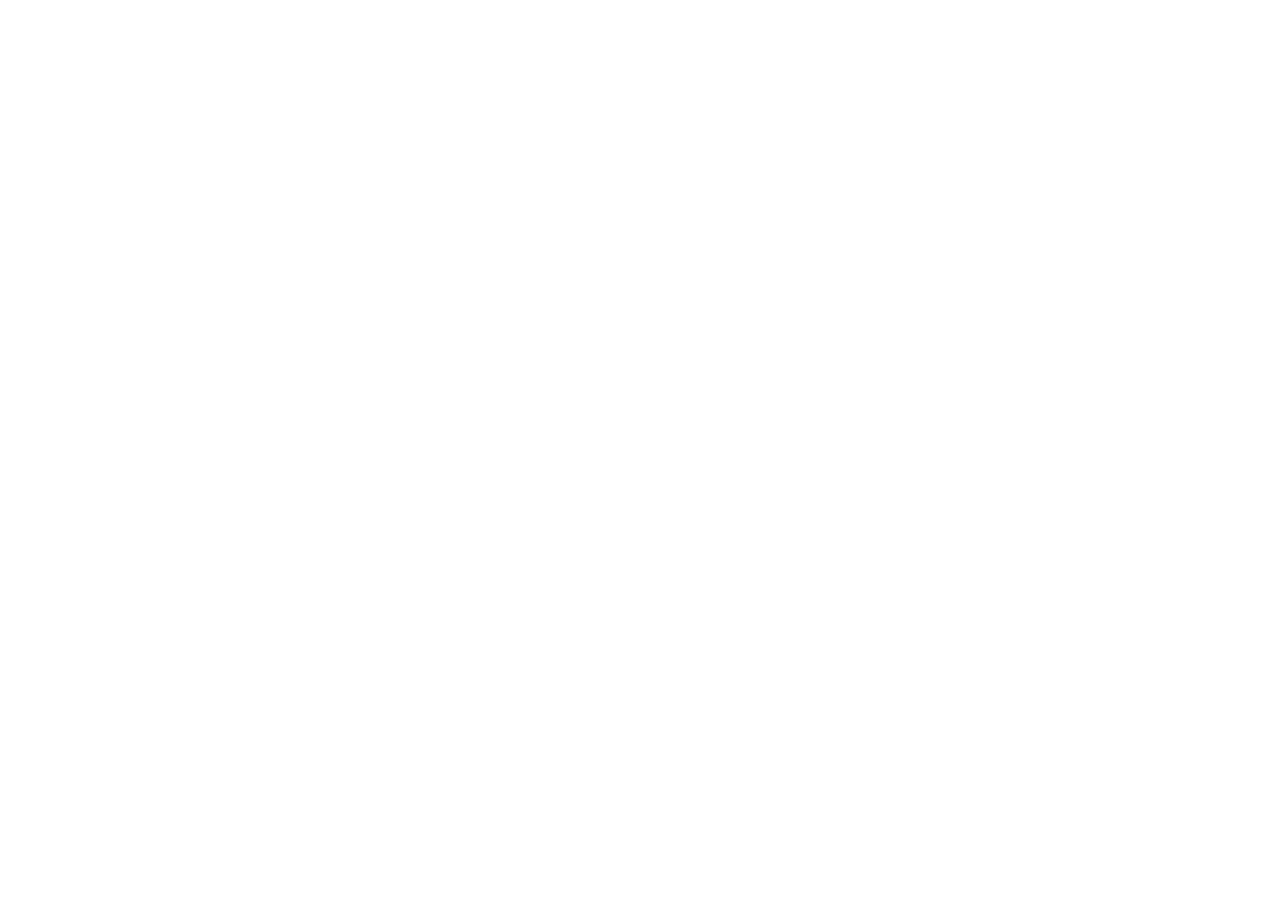
==== index.html @ dcabbfca "Add the html-boilerplate" ====
<!DOCTYPE html>
<html lang="en">
<head>
    <meta charset="UTF-8">
    <meta name="viewport" content="width=device-width, initial-scale=1.0">
    <title>Sweet Recipes</title>
</head>
<body>
    
</body>
</html>
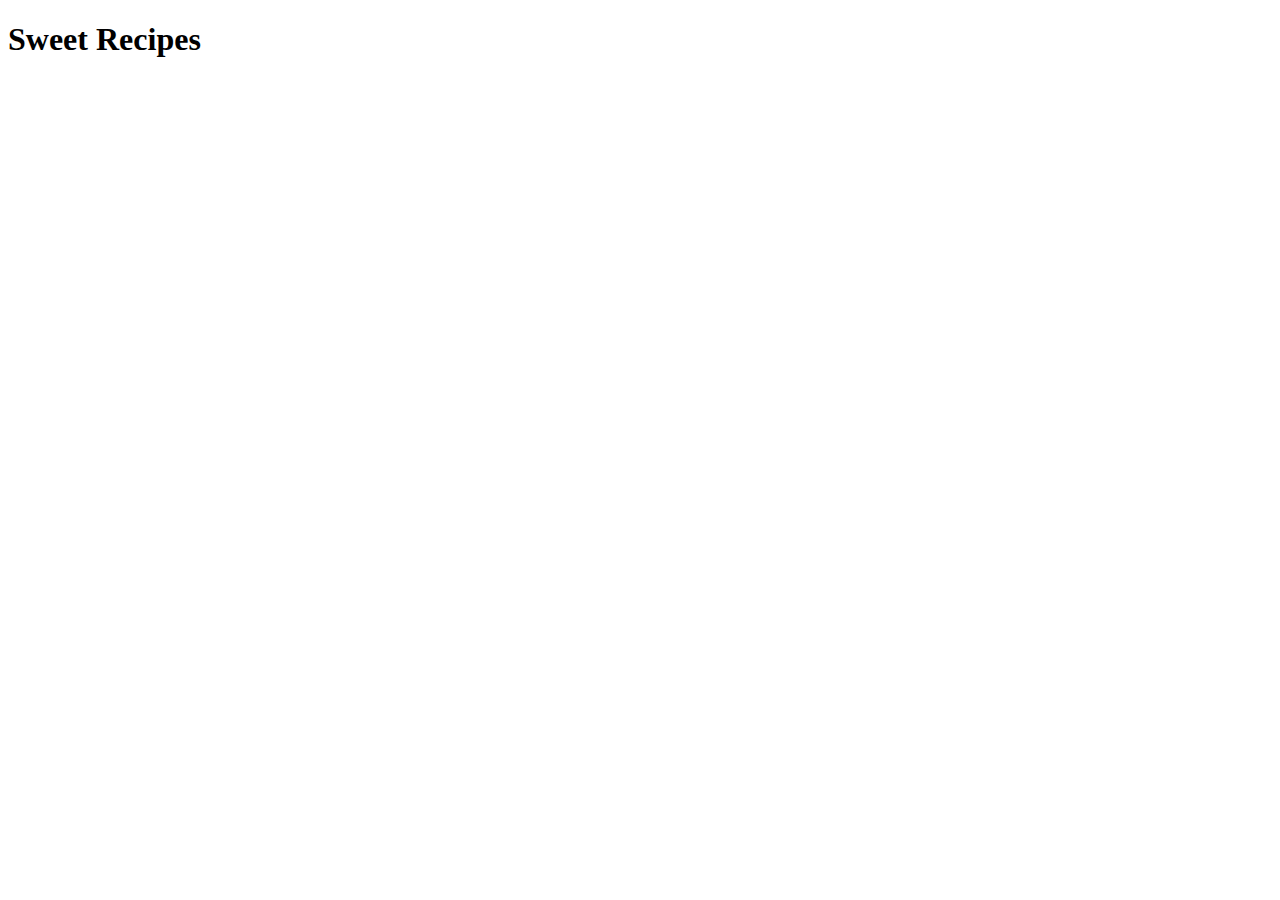
==== commit 00fdb101: "Add the main header" ====
--- a/index.html
+++ b/index.html
@@ -6,6 +6,6 @@
     <title>Sweet Recipes</title>
 </head>
 <body>
-    
+    <h1>Sweet Recipes</h1>
 </body>
 </html>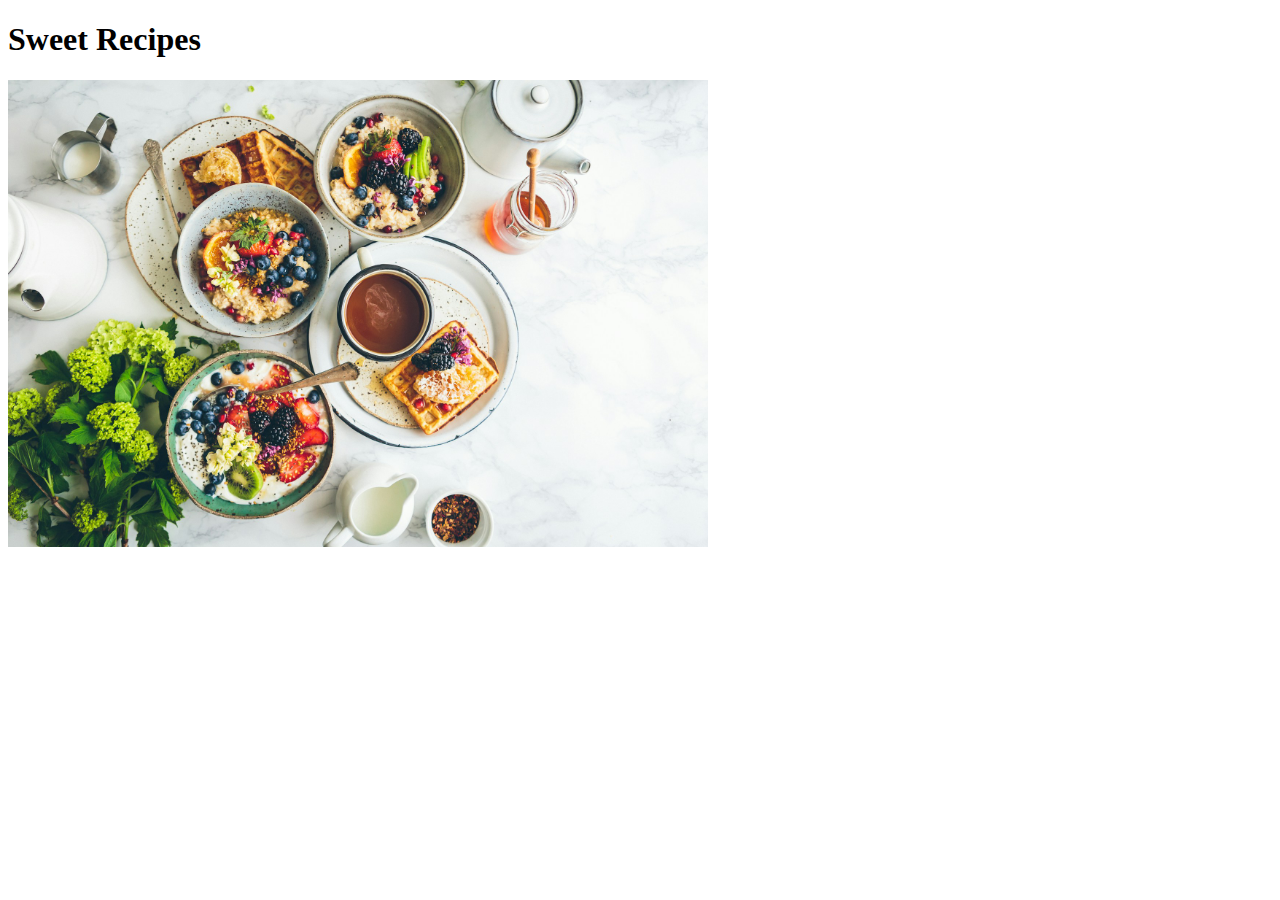
==== commit dd5898cb: "Add sweet-recipes-image to home page" ====
--- a/index.html
+++ b/index.html
@@ -7,5 +7,6 @@
 </head>
 <body>
     <h1>Sweet Recipes</h1>
+    <img src="./home-sweet-recipes.jpg" alt="sweet picture" width="700px">
 </body>
 </html>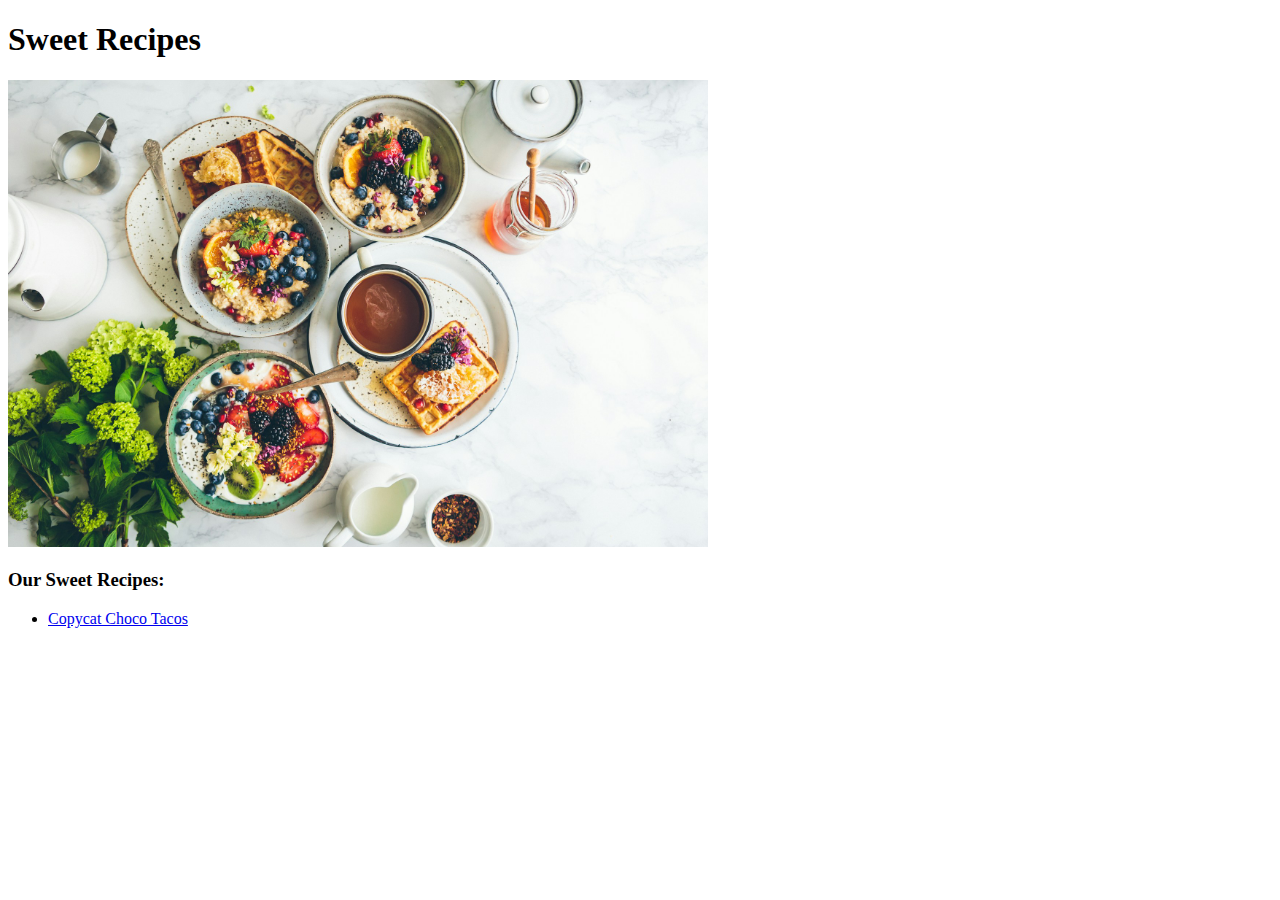
==== commit 4ad7e174: "Add a link to choco-tacos recipes in Home page" ====
--- a/index.html
+++ b/index.html
@@ -8,5 +8,9 @@
 <body>
     <h1>Sweet Recipes</h1>
     <img src="./home-sweet-recipes.jpg" alt="sweet picture" width="700px">
+    <h3>Our Sweet Recipes:</h3>
+    <ul>
+        <li><a href="./recipes/choco-tacos/choco-tacos.html">Copycat Choco Tacos</a></li>
+    </ul>
 </body>
 </html>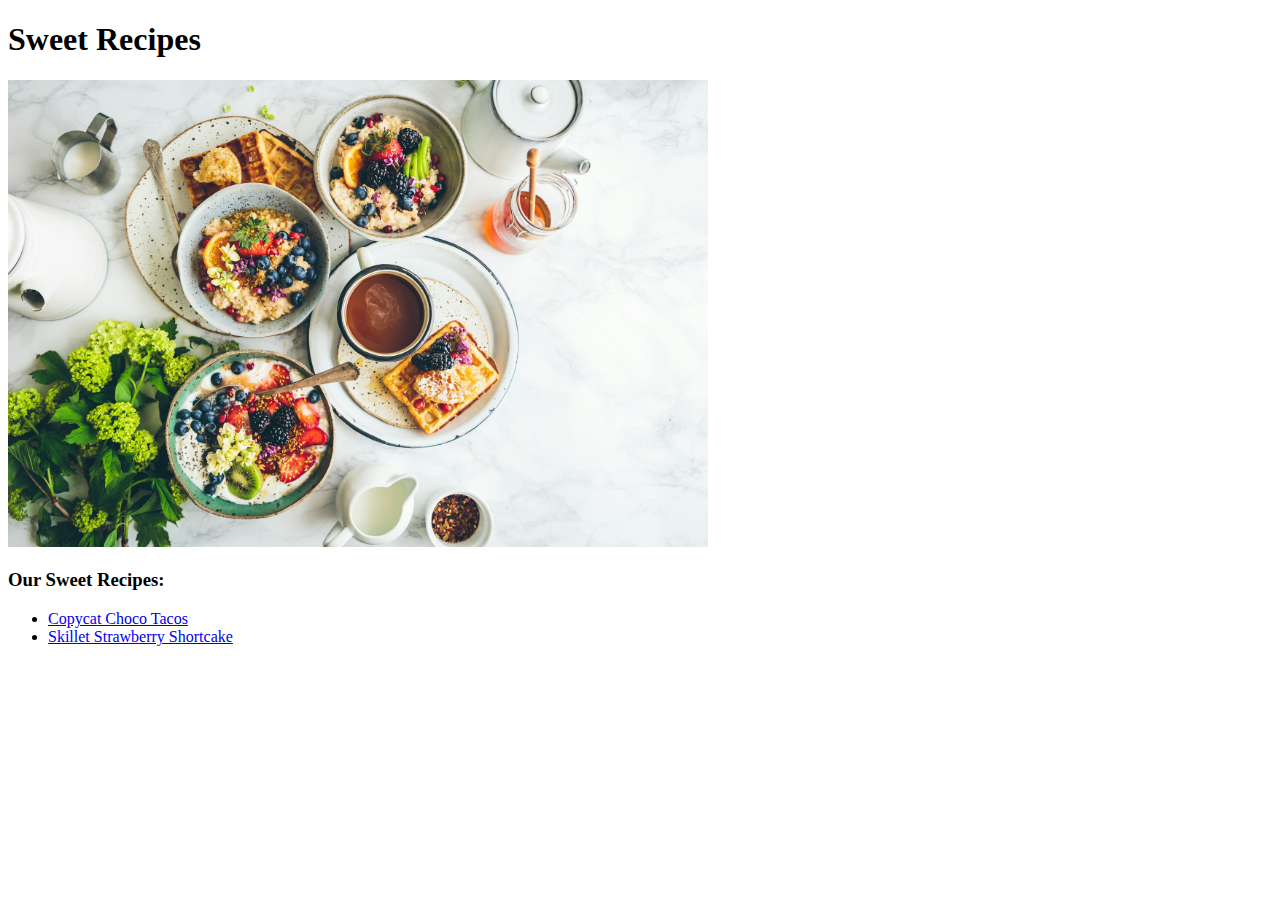
==== commit cf74d065: "Add link inside Home page to strawberryCake recipe" ====
--- a/index.html
+++ b/index.html
@@ -11,6 +11,8 @@
     <h3>Our Sweet Recipes:</h3>
     <ul>
         <li><a href="./recipes/choco-tacos/choco-tacos.html">Copycat Choco Tacos</a></li>
+        <li><a href="./recipes/strawberry-cake/strawberry-cake.html">Skillet Strawberry Shortcake
+        </a></li>
     </ul>
 </body>
 </html>